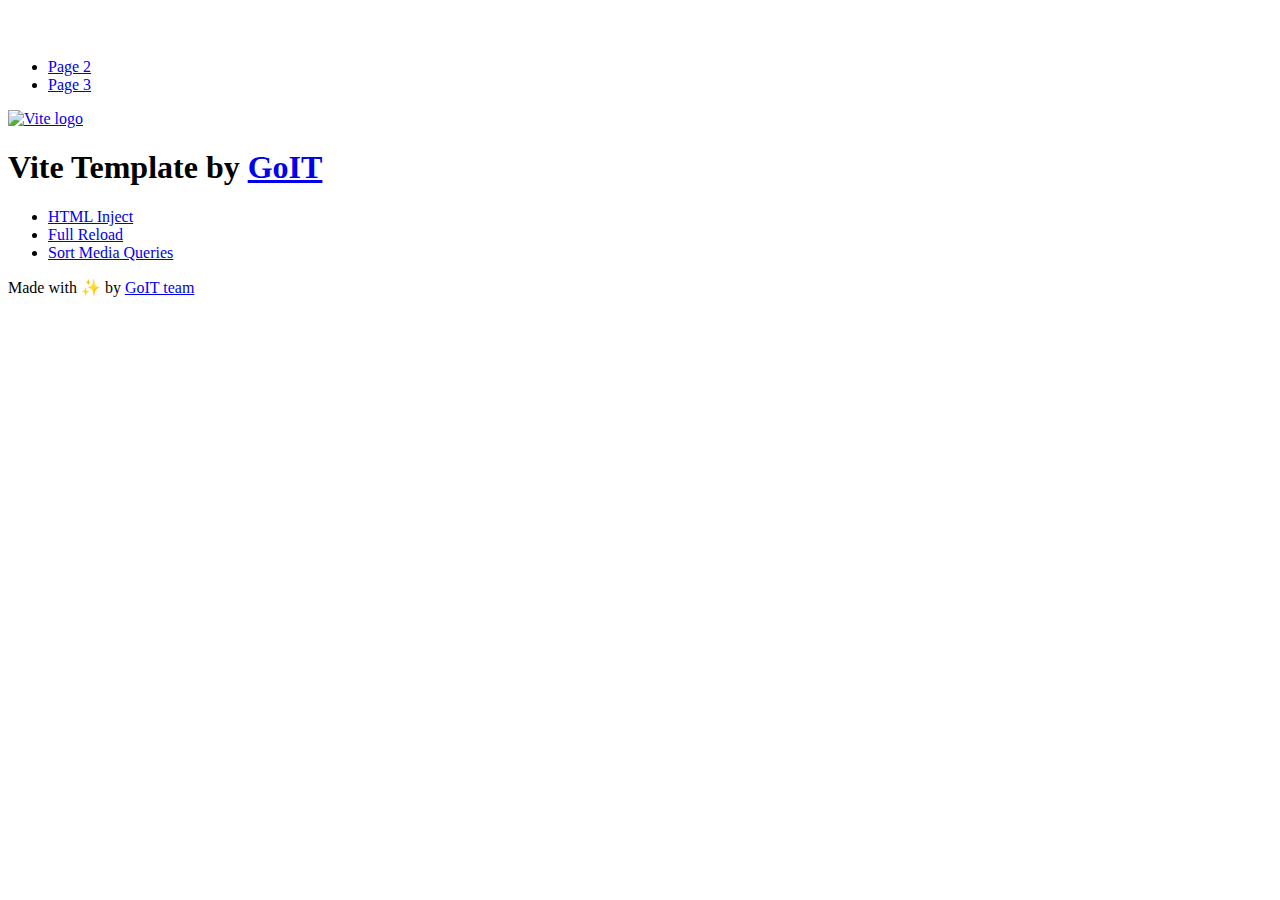
==== index.html @ 8a5b985e "Deploying to gh-pages from @ Anastasiya-Shtukar/goit-js-hw-10@6335656c35e0857e922f9dd00b48bee763dbcc" ====
<!DOCTYPE html>
<html lang="en">
  <head>
    <meta charset="UTF-8" />
    <link rel="icon" type="image/svg+xml" href="/goit-js-hw-10/favicon.svg" />
    <meta name="viewport" content="width=device-width, initial-scale=1.0" />
    <title>Vanilla App Template</title>
    <script type="module" crossorigin src="/goit-js-hw-10/index.js"></script>
    <link rel="stylesheet" crossorigin href="/goit-js-hw-10/assets/styles-DvPDDfy5.css">
  </head>
  <body>
    <header class="header">
  <div class="container">
    <nav class="nav">
      <a class="nav-logo" href="./index.html" aria-label="Site logo">
        <svg class="nav-logo-icon" width="100" height="30">
          <use href="/goit-js-hw-10/assets/sprite-E8vg0sBb.svg#logo"></use>
        </svg>
      </a>
      <ul class="nav-list">
        <li class="nav-item">
          <a class="nav-link {=$highlight-act}" href="./page-2.html">Page 2</a>
        </li>
        <li class="nav-item">
          <a class="nav-link {=$highlight-curr}" href="./page-3.html">Page 3</a>
        </li>
      </ul>
    </nav>
  </div>
</header>


    <main>
      <!-- Loads the specified .html file -->
      <section class="vite-promo">
  <div class="container">
    <div class="vite-promo-thumb">
      <a
        class="vite-promo-link"
        href="https://vitejs.dev/"
        target="_blank"
        rel="noopener noreferrer"
        aria-label="Link to Vite official website"
        title="Vite.js  build tool"
      >
        <!-- Path to images as from index.html file -->
        <img
          class="pic"
          src="/goit-js-hw-10/assets/vite-logo-9o_aqrTe.png"
          alt="Vite logo"
          width="640"
          height="640"
        />
      </a>
    </div>
    <h1 class="main-title">
      <span class="main-title-gradient">Vite</span>
      Template by
      <a
        class="main-title-link"
        href="https://github.com/goitacademy/vanilla-app-template"
        target="_blank"
        rel="noopener noreferrer"
      >
        GoIT
      </a>
    </h1>
  </div>
</section>

      <article class="badges">
  <div class="container">
    <ul class="badges-list">
      <li class="badges-item">
        <a
          class="badges-link"
          href="https://www.npmjs.com/package/vite-plugin-html-inject"
          target="_blank"
          rel="noopener noreferrer"
        >
          HTML Inject
        </a>
      </li>
      <li class="badges-item">
        <a
          class="badges-link"
          href="https://www.npmjs.com/package/vite-plugin-full-reload"
          target="_blank"
          rel="noopener noreferrer"
        >
          Full Reload
        </a>
      </li>
      <li class="badges-item">
        <a
          class="badges-link"
          href="https://www.npmjs.com/package/postcss-sort-media-queries"
          target="_blank"
          rel="noopener noreferrer"
        >
          Sort Media Queries
        </a>
      </li>
    </ul>
  </div>
</article>

    </main>

    <footer class="footer">
  <div class="container">
    <p class="footer-desc">
      Made with ✨ by
      <a
        class="footer-link"
        href="https://goit.global/ua/"
        target="_blank"
        rel="noopener noreferrer"
      >
        GoIT team
      </a>
    </p>
  </div>
</footer>


  </body>
</html>
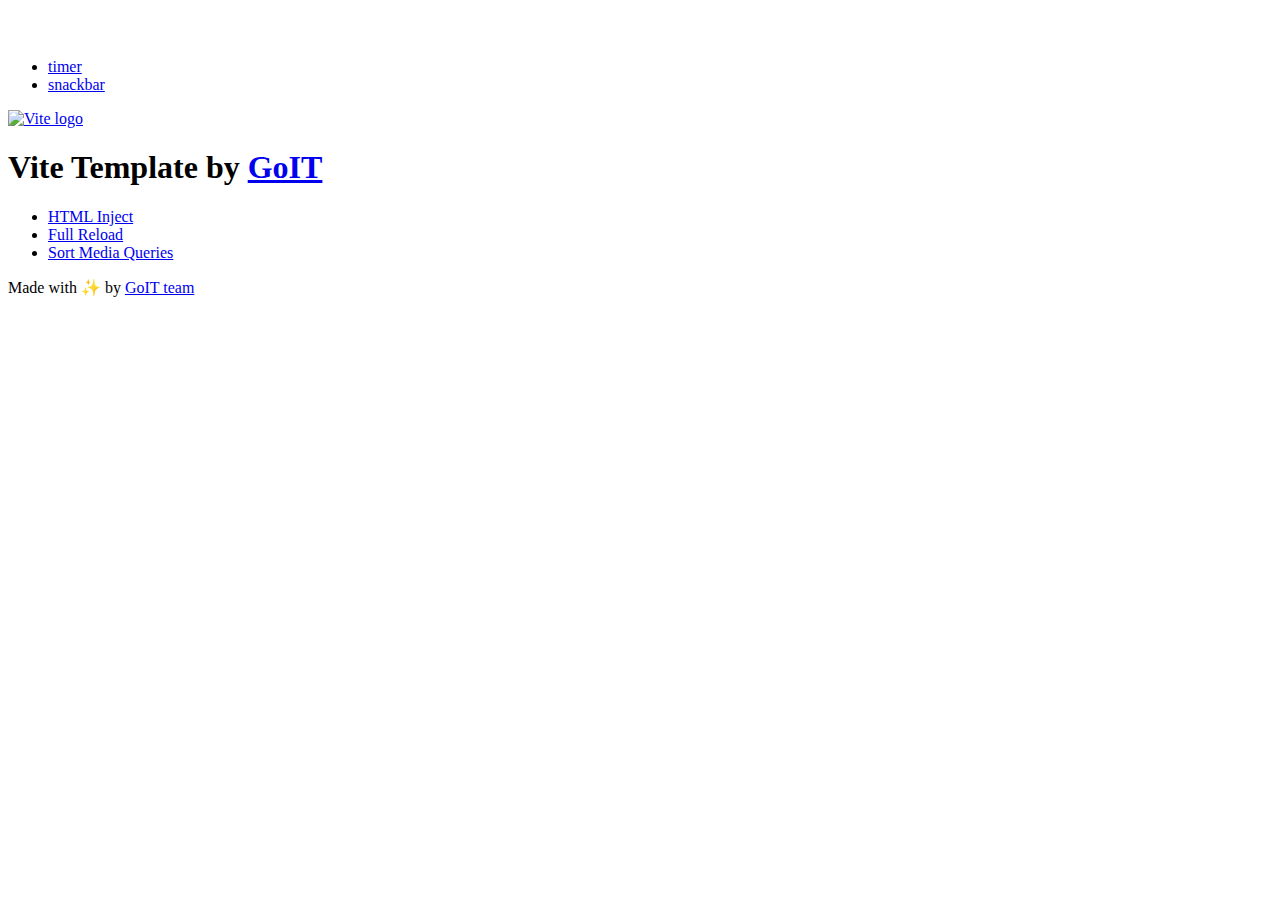
==== commit 7d51e43c: "Deploying to gh-pages from @ Anastasiya-Shtukar/goit-js-hw-10@22b1e4db1c9f37e29c19e595ae4e3ecf8b884c" ====
--- a/index.html
+++ b/index.html
@@ -5,8 +5,8 @@
     <link rel="icon" type="image/svg+xml" href="/goit-js-hw-10/favicon.svg" />
     <meta name="viewport" content="width=device-width, initial-scale=1.0" />
     <title>Vanilla App Template</title>
-    <script type="module" crossorigin src="/goit-js-hw-10/index.js"></script>
-    <link rel="stylesheet" crossorigin href="/goit-js-hw-10/assets/styles-DvPDDfy5.css">
+    <script type="module" crossorigin src="/goit-js-hw-10/assets/modulepreload-polyfill-B5Qt9EMX.js"></script>
+    <link rel="stylesheet" crossorigin href="/goit-js-hw-10/assets/styles-B7fJaRVw.css">
   </head>
   <body>
     <header class="header">
@@ -19,10 +19,12 @@
       </a>
       <ul class="nav-list">
         <li class="nav-item">
-          <a class="nav-link {=$highlight-act}" href="./page-2.html">Page 2</a>
+          <a class="nav-link {=$highlight-act}" href="./01-timer.html">timer</a>
         </li>
         <li class="nav-item">
-          <a class="nav-link {=$highlight-curr}" href="./page-3.html">Page 3</a>
+          <a class="nav-link {=$highlight-curr}" href="./02-snackbar.html"
+            >snackbar</a
+          >
         </li>
       </ul>
     </nav>
